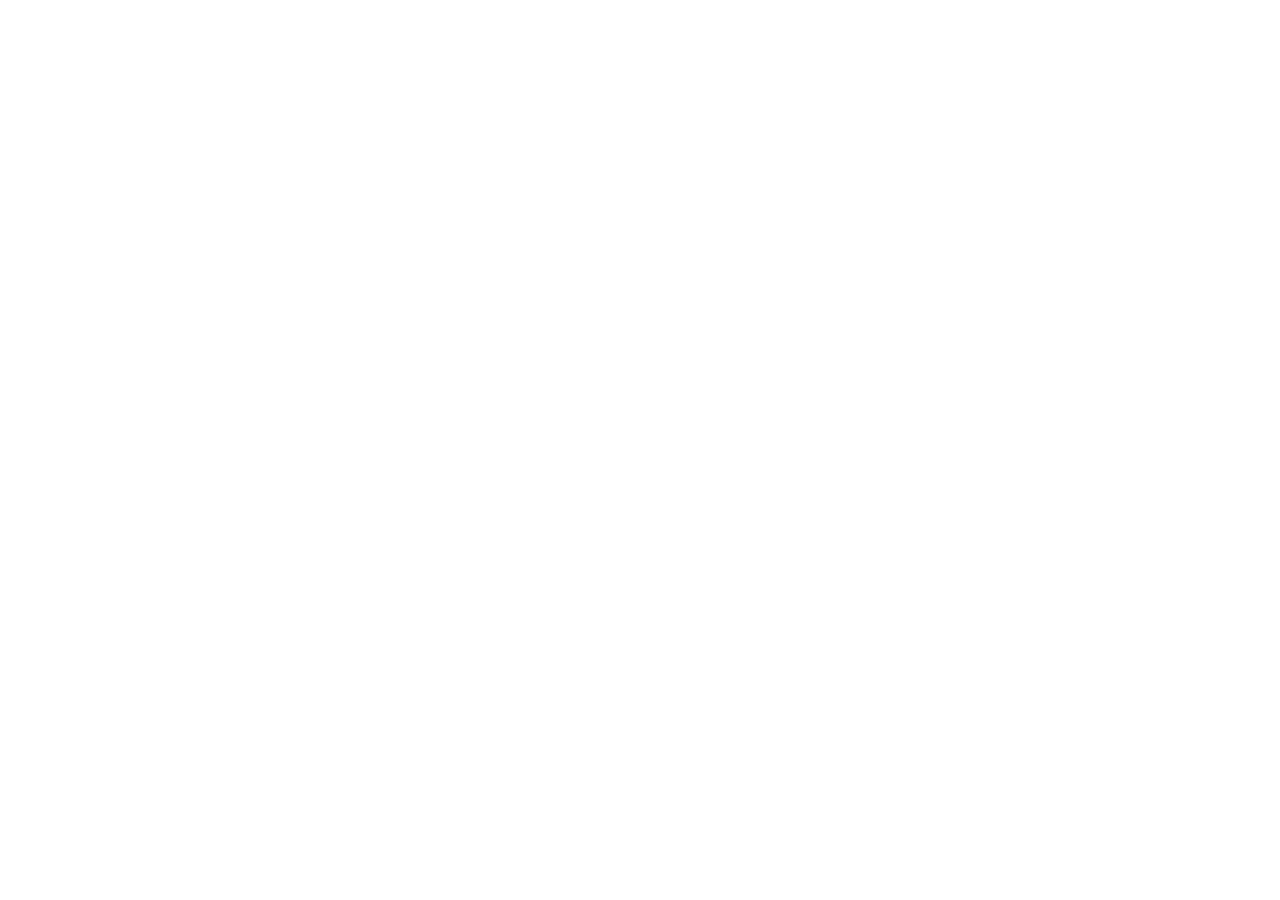
==== favicon.html @ ff11f6dc "파비콘2" ====
<!DOCTYPE html>
<html lang="ko">
<head>
    <meta charset="UTF-8">
    <meta name="viewport" content="width=device-width, initial-scale=1.0">
    <title>Document</title>
    <link rel="icon" type="image/png" href="images/favicon/favicon-96x96.png" sizes="96x96" />
<link rel="icon" type="image/svg+xml" href="images/favicon/favicon.svg" />
<link rel="shortcut icon" href="images/favicon/favicon.ico" />
<link rel="apple-touch-icon" sizes="180x180" href="images/favicon/apple-touch-icon.png" />
<link rel="manifest" href="images/favicon/site.webmanifest" />
</head>
<body>
    
</body>
</html>
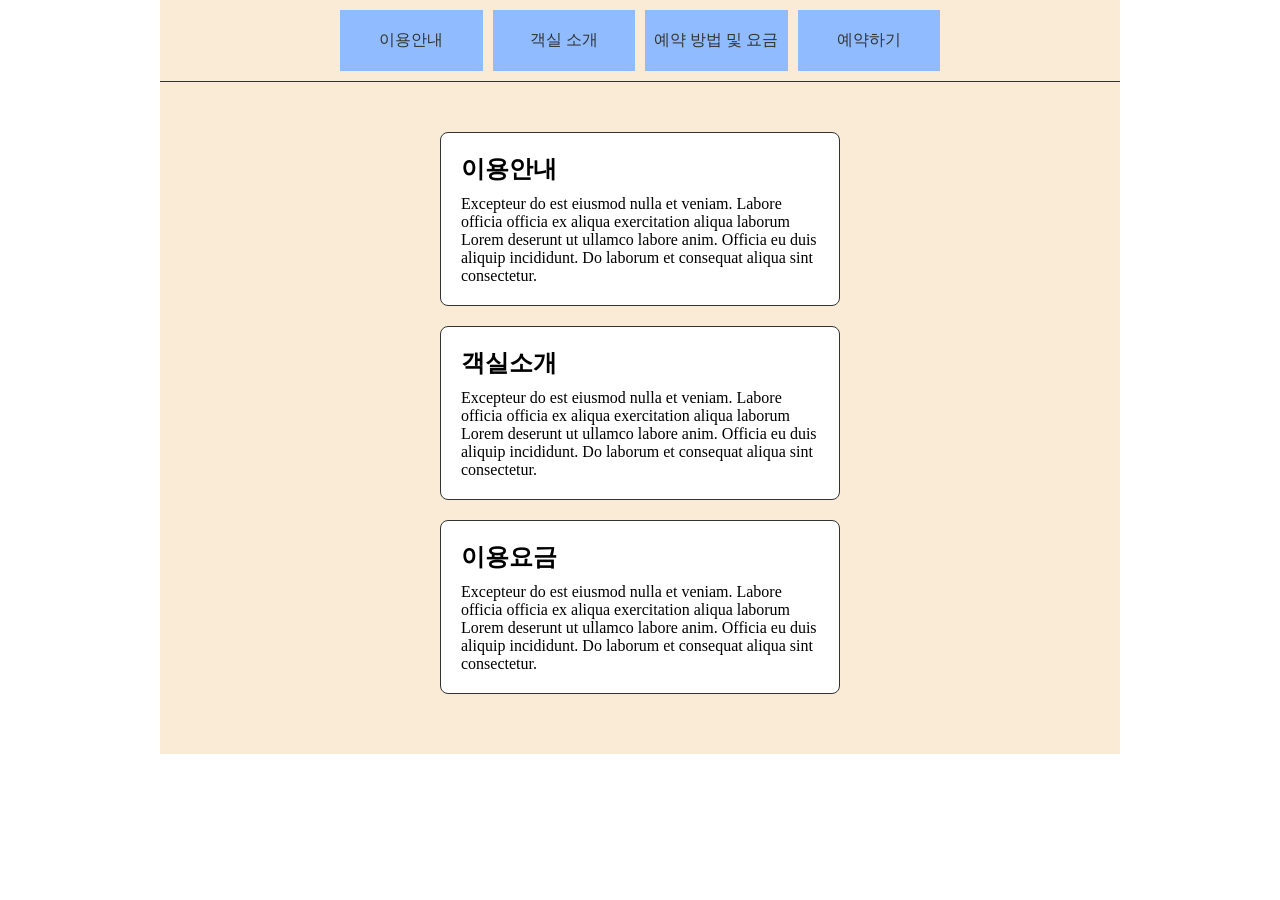
==== commit 12ef530c: "study" ====
--- a/favicon.html
+++ b/favicon.html
@@ -1,16 +1,71 @@
-<!DOCTYPE html>
+<!doctype html>
 <html lang="ko">
-<head>
-    <meta charset="UTF-8">
-    <meta name="viewport" content="width=device-width, initial-scale=1.0">
+  <head>
+    <meta charset="UTF-8" />
+    <meta name="viewport" content="width=device-width, initial-scale=1.0" />
     <title>Document</title>
-    <link rel="icon" type="image/png" href="images/favicon/favicon-96x96.png" sizes="96x96" />
-<link rel="icon" type="image/svg+xml" href="images/favicon/favicon.svg" />
-<link rel="shortcut icon" href="images/favicon/favicon.ico" />
-<link rel="apple-touch-icon" sizes="180x180" href="images/favicon/apple-touch-icon.png" />
-<link rel="manifest" href="images/favicon/site.webmanifest" />
-</head>
-<body>
-    
-</body>
-</html>+    <link
+      rel="icon"
+      type="image/png"
+      href="images/favicon/favicon-96x96.png"
+      sizes="96x96"
+    />
+    <link rel="icon" type="image/svg+xml" href="images/favicon/favicon.svg" />
+    <link rel="shortcut icon" href="images/favicon/favicon.ico" />
+    <link
+      rel="apple-touch-icon"
+      sizes="180x180"
+      href="images/favicon/apple-touch-icon.png"
+    />
+    <link rel="manifest" href="images/favicon/site.webmanifest" />
+    <!-- css 링크 -->
+    <link rel="stylesheet" href="css/main.css" />
+  </head>
+  <body>
+    <!-- 전체레이아웃 -->
+    <div class="wrap">
+      <!-- 메뉴 -->
+      <nav class="navi">
+        <ul>
+          <li><a href="#intro">이용안내</a></li>
+          <li><a href="#room">객실 소개</a></li>
+          <li><a href="#reservation">예약 방법 및 요금</a></li>
+          <li><a href="#">예약하기</a></li>
+        </ul>
+      </nav>
+      <!-- 이용안내 설명 -->
+      <ul class="container">
+        <!-- 이용안내 -->
+        <li id="intro">
+          <h2>이용안내</h2>
+          <p>
+            Excepteur do est eiusmod nulla et veniam. Labore officia officia ex
+            aliqua exercitation aliqua laborum Lorem deserunt ut ullamco labore
+            anim. Officia eu duis aliquip incididunt. Do laborum et consequat
+            aliqua sint consectetur.
+          </p>
+        </li>
+        <!-- 객실소개 -->
+        <li id="room">
+          <h2>객실소개</h2>
+          <p>
+            Excepteur do est eiusmod nulla et veniam. Labore officia officia ex
+            aliqua exercitation aliqua laborum Lorem deserunt ut ullamco labore
+            anim. Officia eu duis aliquip incididunt. Do laborum et consequat
+            aliqua sint consectetur.
+          </p>
+        </li>
+        <!-- 이용요금 -->
+        <li id="reservation">
+          <h2>이용요금</h2>
+          <p>
+            Excepteur do est eiusmod nulla et veniam. Labore officia officia ex
+            aliqua exercitation aliqua laborum Lorem deserunt ut ullamco labore
+            anim. Officia eu duis aliquip incididunt. Do laborum et consequat
+            aliqua sint consectetur.
+          </p>
+        </li>
+      </ul>
+    </div>
+  </body>
+</html>
--- a/css/main.css
+++ b/css/main.css
@@ -0,0 +1,72 @@
+*{
+    margin: 0;
+    padding: 0;
+    box-sizing: border-box;
+}
+ul,li{
+    list-style: none;
+}
+a{
+    color: #333;
+    text-decoration: none;
+}
+/* 전체 레이아웃 */
+.wrap{
+    width: 960px;
+    background-color: antiquewhite;
+    margin: 0 auto;
+    padding-bottom: 10px;
+}
+/* 메뉴 */
+.navi{
+    padding: 10px 0;    
+    border-bottom: 1px solid#333;
+    /* background-color: #ffb8b8; */
+}
+.navi > ul{
+    display: flex;
+    gap: 10px;
+    width: 600px;
+    margin: 0 auto;
+    /* background-color: #fff; */
+}
+.navi > ul > li{
+    width: calc(100% / 4);
+    text-align: center;
+}
+.navi > ul > li > a{
+    display: block;
+    padding: 20px 0;
+    background-color: rgb(144, 188, 255);
+}
+.navi > ul > li > a:hover{
+    background-color: brown;
+    color: #fff;
+}
+/* 이용안내 설명 */
+.container{
+    width: 400px;
+    margin: 50px auto;
+    /* background-color: rgb(45, 145, 75); */
+}
+.container li{
+    padding: 20px;
+    margin-bottom: 20px;
+    border: 1px solid #333;
+    border-radius: 8px;
+    background-color: #fff;
+}
+.container h2{
+    padding-bottom: 10px;
+}
+/* 메뉴 해당하는 아이디로 타겟 */
+#intro:target{
+    /* color: #fff; */
+    background-color: aqua;
+}
+#room:target{
+    background-color: blueviolet;
+}
+#reservation:target{
+    background-color: violet
+}
